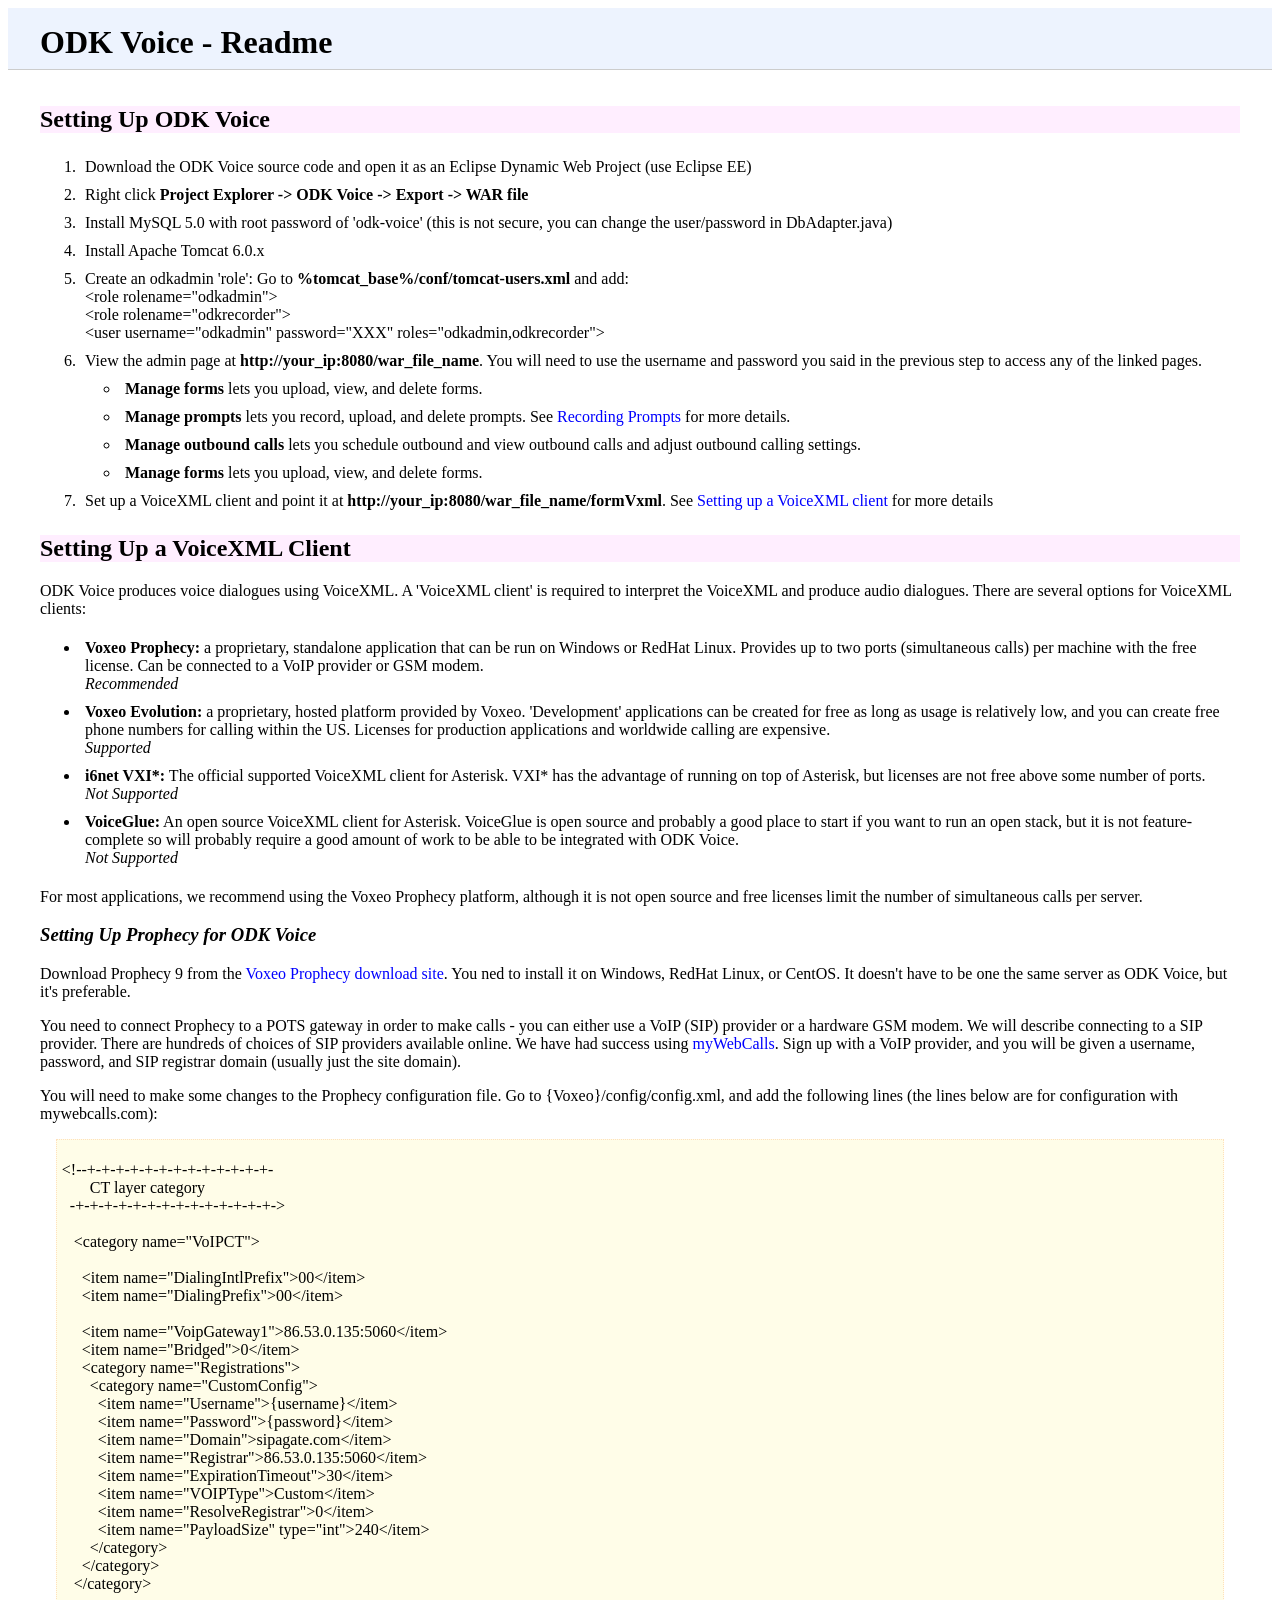
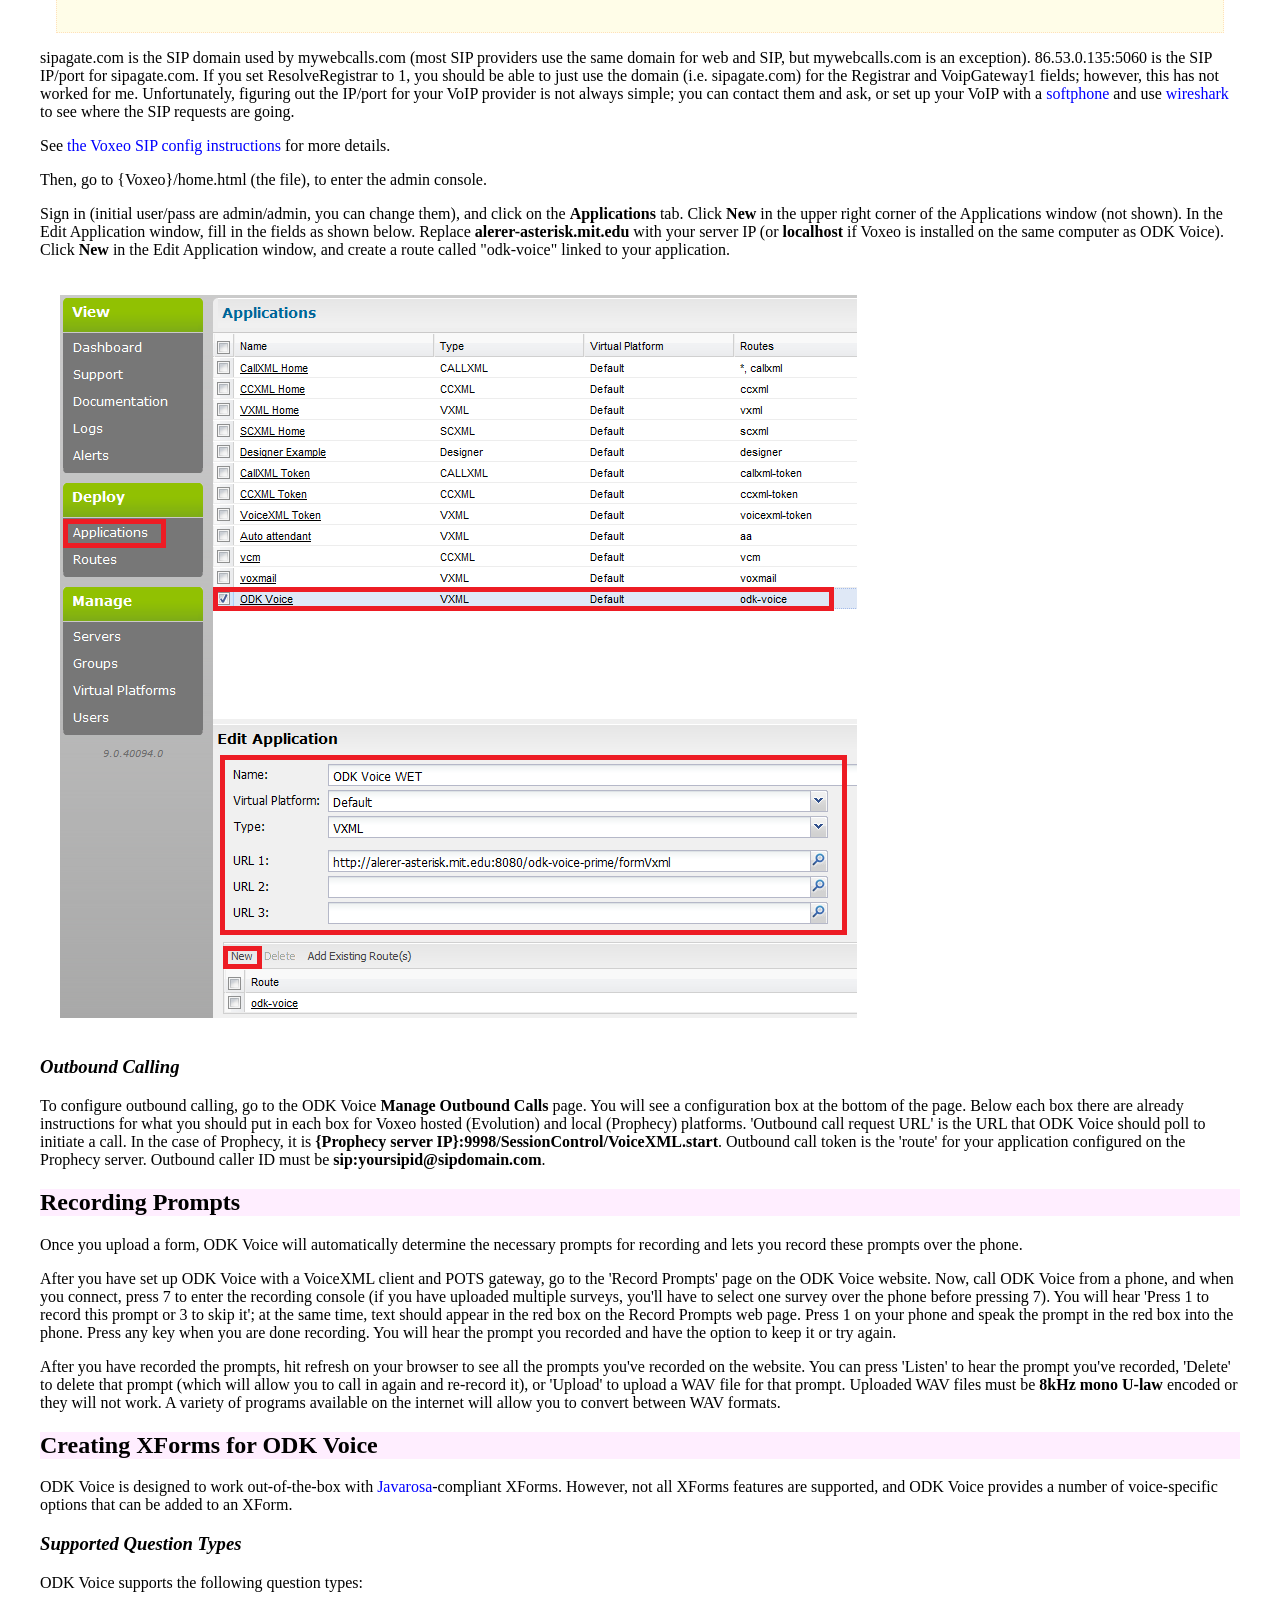
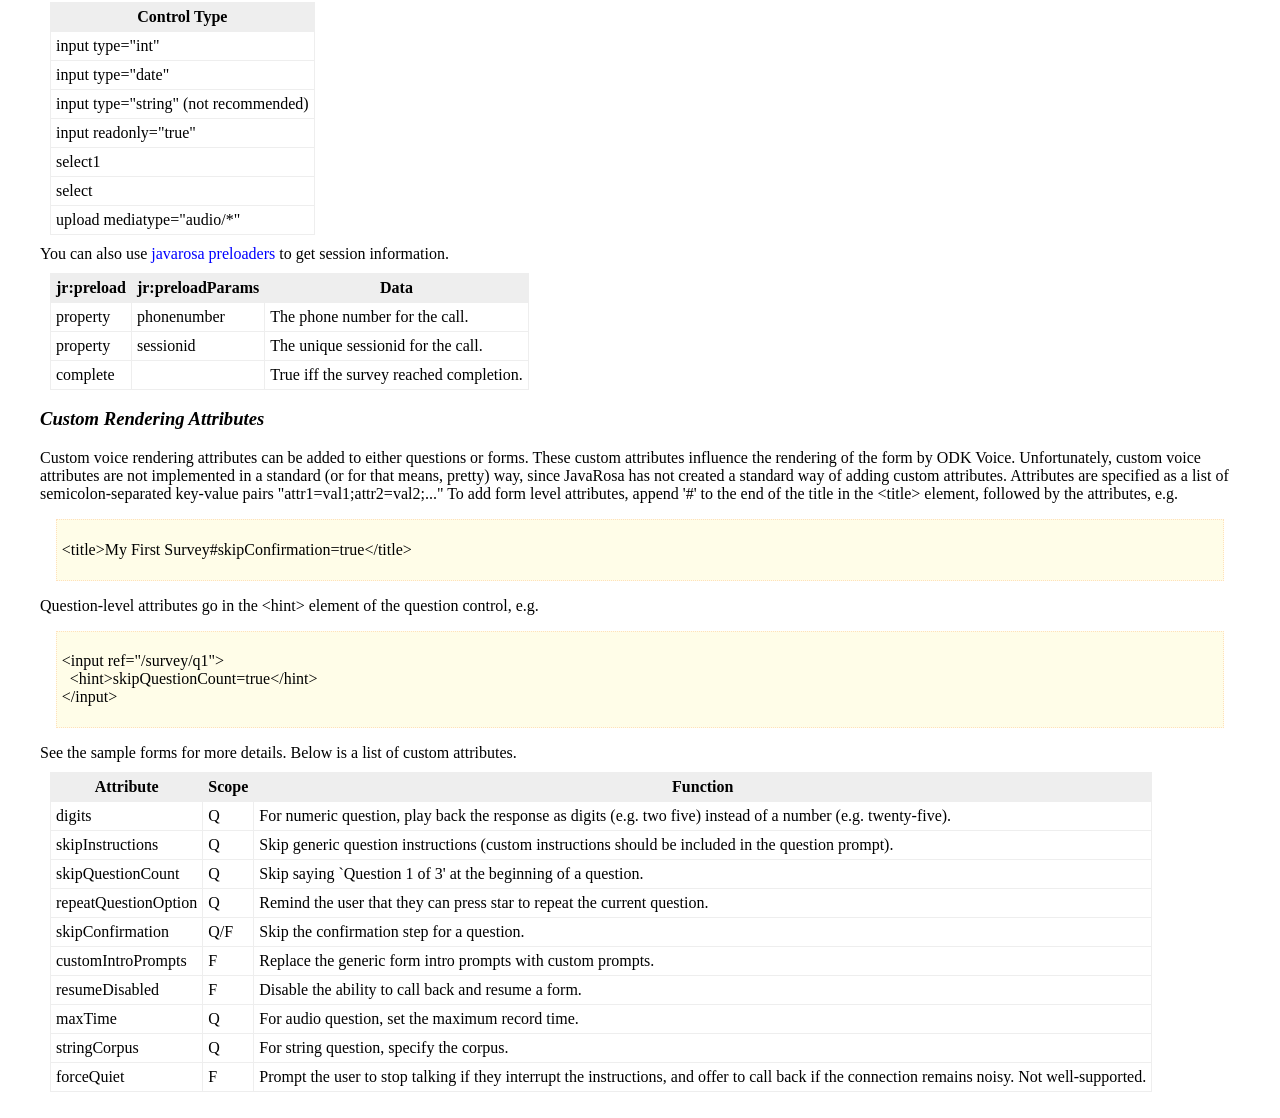
==== war/doc/help.html @ 30b3aaa0 "Added help.html document." ====
<html>
<head>
<title>ODK Voice - Readme</title>
<link rel="stylesheet" href="style.css" type="text/css" media="screen"/>
</head>
<body>

<div class="banner">
  <h1>ODK Voice - Readme</h1>
</div>

<div class="contents">

<h2>Setting Up ODK Voice</h2>
<ol>
<li>Download the ODK Voice source code and open it as an Eclipse Dynamic Web Project (use Eclipse EE)</li>
<li>Right click <b>Project Explorer -> ODK Voice -> Export -> WAR file</b></li>
<li>Install MySQL 5.0 with root password of 'odk-voice' (this is not secure, you can change the user/password in DbAdapter.java)</li>
<li>Install Apache Tomcat 6.0.x</li>
<li>Create an odkadmin 'role': Go to <b>%tomcat_base%/conf/tomcat-users.xml</b> and add: <br/>
&lt;role rolename="odkadmin"&gt; <br/>
&lt;role rolename="odkrecorder"&gt; <br/>
&lt;user username="odkadmin" password="XXX" roles="odkadmin,odkrecorder"&gt;
</li>
<li>View the admin page at <b>http://your_ip:8080/war_file_name</b>. You will need to use the username and password you said in the previous step to access any of the linked pages.</li>
<ul>
<li><b>Manage forms</b> lets you upload, view, and delete forms.</li>
<li><b>Manage prompts</b> lets you record, upload, and delete prompts. See <a href="#record">Recording Prompts</a> for more details.</li>
<li><b>Manage outbound calls</b> lets you schedule outbound and view outbound calls and adjust outbound calling settings.</li>
<li><b>Manage forms</b> lets you upload, view, and delete forms.</li>
</ul>
<li>Set up a VoiceXML client and point it at <b>http://your_ip:8080/war_file_name/formVxml</b>. 
See <a href="#vxmlclient">Setting up a VoiceXML client</a> for more details</li>
</ol>

<h2>Setting Up a VoiceXML Client</h2>
<a name="vxmlclient"></a>

ODK Voice produces voice dialogues using VoiceXML. A 'VoiceXML client' is required to interpret the 
VoiceXML and produce audio dialogues. There are several options for VoiceXML clients:

<ul>
<li><b>Voxeo Prophecy:</b> a proprietary, standalone application that can be run on 
Windows or RedHat Linux. Provides up to two ports (simultaneous calls) per machine with the 
free license. Can be connected to a VoIP provider or GSM modem. <br/><i>Recommended</i></li>
<li><b>Voxeo Evolution:</b> a proprietary, hosted platform provided by Voxeo. 'Development' 
applications can be created for free as long as usage is relatively low, and you can create free 
phone numbers for calling within the US. Licenses for production applications and worldwide calling 
are expensive. <br/><i>Supported</i></li>
<li><b>i6net VXI*:</b> The official supported VoiceXML client for Asterisk. VXI* has the advantage 
of running on top of Asterisk, but licenses are not free above some number of ports.<br/>
<i>Not Supported</i></li>
<li><b>VoiceGlue:</b> An open source VoiceXML client for Asterisk. VoiceGlue is open source and 
probably a good place to start if you want to run an open stack, but it is not feature-complete 
so will probably require a good amount of work to be able to be integrated with ODK Voice.
<br/><i>Not Supported</i></li>
</ul>

For most applications, we recommend using the Voxeo Prophecy platform, although it is not open 
source and free licenses limit the number of simultaneous calls per server. 

<h3>Setting Up Prophecy for ODK Voice</h3>
<p>Download Prophecy 9 from the <a href="http://www.voxeo.com/prophecy/">Voxeo Prophecy download site</a>.
You ned to install it on Windows, RedHat Linux, or CentOS. It doesn't have to be one the same server 
as ODK Voice, but it's preferable.</p>

<p>You need to connect Prophecy to a POTS gateway in order to make calls - you can either use 
a VoIP (SIP) provider or a hardware GSM modem. We will describe connecting to a SIP provider. 
There are hundreds of choices of SIP providers available online. We have had success using 
<a href="http://www.mywebcalls.com">myWebCalls</a>. Sign up with a VoIP provider, and you will be 
given a username, password, and SIP registrar domain (usually just the site domain).</p>

You will need to make some changes to the Prophecy configuration file. Go to {Voxeo}/config/config.xml, 
and add the following lines (the lines below are for configuration with mywebcalls.com): 

<div class="box">
<pre>
&lt;!--+-+-+-+-+-+-+-+-+-+-+-+-+-
       CT layer category
  -+-+-+-+-+-+-+-+-+-+-+-+-+-+-&gt;

   &lt;category name="VoIPCT"&gt;

     &lt;item name="DialingIntlPrefix"&gt;00&lt;/item&gt;
     &lt;item name="DialingPrefix"&gt;00&lt;/item&gt;

     &lt;item name="VoipGateway1"&gt;86.53.0.135:5060&lt;/item&gt;
     &lt;item name="Bridged"&gt;0&lt;/item&gt;
     &lt;category name="Registrations"&gt;
       &lt;category name="CustomConfig"&gt;
         &lt;item name="Username"&gt;{username}&lt;/item&gt;
         &lt;item name="Password"&gt;{password}&lt;/item&gt;
         &lt;item name="Domain"&gt;sipagate.com&lt;/item&gt;
         &lt;item name="Registrar"&gt;86.53.0.135:5060&lt;/item&gt;
         &lt;item name="ExpirationTimeout"&gt;30&lt;/item&gt;
         &lt;item name="VOIPType"&gt;Custom&lt;/item&gt;
         &lt;item name="ResolveRegistrar"&gt;0&lt;/item&gt;
         &lt;item name="PayloadSize" type="int"&gt;240&lt;/item&gt;
       &lt;/category&gt;
     &lt;/category&gt;
   &lt;/category&gt;
   </pre>
</div>

<p>sipagate.com is the SIP domain used by mywebcalls.com (most SIP providers use the same domain 
for web and SIP, but mywebcalls.com is an exception).
86.53.0.135:5060 is the SIP IP/port for sipagate.com. If you set ResolveRegistrar to 1, you should 
be able to just use the domain (i.e. sipagate.com) for the Registrar and VoipGateway1 fields; 
however, this has not worked for me. Unfortunately, figuring out the IP/port for your VoIP provider is not 
always simple; you can contact them and ask, or set up your VoIP with a <a href="">softphone</a> and 
use <a href="http://docs.voxeo.com/prophecy/9.0/wireshark.htm">wireshark</a> to see where the SIP requests are going.</p>

<p>See <a href="http://docs.voxeo.com/prophecy/9.0/">the Voxeo SIP config instructions</a> for more details.</p>

<p>Then, go to {Voxeo}/home.html (the file), to enter the admin console.</p>

<p>Sign in (initial user/pass are admin/admin, you can change them), and click on the <b>Applications</b> tab.
Click <b>New</b> in the upper right corner of the Applications window (not shown). In the Edit Application 
window, fill in the fields as shown below. Replace <b>alerer-asterisk.mit.edu</b> with your server IP 
(or <b>localhost</b> if Voxeo is installed on the same computer as ODK Voice).
Click <b>New</b> in the Edit Application window, and create a 
route called "odk-voice" linked to your application.</p>

<img style="margin:20px" src="voxeo-app.png"/>

<h3>Outbound Calling</h3>

To configure outbound calling, go to the ODK Voice <b>Manage Outbound Calls</b> page. You will 
see a configuration box at the bottom of the page. Below each box there are already instructions 
for what you should put in each box for Voxeo hosted (Evolution) and local (Prophecy) platforms. 
'Outbound call request URL' is the URL that ODK Voice should poll to initiate a call. In the case of 
Prophecy, it is <b>{Prophecy server IP}:9998/SessionControl/VoiceXML.start</b>. Outbound call token is the 
'route' for your application configured on the Prophecy server. Outbound caller ID must be
<b>sip:yoursipid@sipdomain.com</b>.

<h2>Recording Prompts</h2>
<a name="record"></a>
<p>Once you upload a form, ODK Voice will automatically determine the necessary prompts for recording 
and lets you record these prompts over the phone.</p>

<p>After you have set up ODK Voice with a VoiceXML client and POTS gateway, go to the 'Record Prompts' 
page on the ODK Voice website. Now, call ODK Voice from a phone, and when you connect, press 7 to enter 
the recording console (if you have uploaded multiple surveys, you'll have to select one survey over the phone 
before pressing 7). You will hear 'Press 1 to record this prompt or 3 to skip it'; at the same time, text should 
appear in the red box on the Record Prompts web page. Press 1 on your phone and speak the prompt in the red box into the 
phone. Press any key when you are done recording. You will hear the prompt you recorded and have the option to keep it 
or try again.</p>

<p>After you have recorded the prompts, hit refresh on your browser to see all the prompts you've recorded on the 
website. You can press 'Listen' to hear the prompt you've recorded, 'Delete' to delete that prompt (which will allow 
you to call in again and re-record it), or 'Upload' to upload a WAV file for that prompt. Uploaded WAV files 
must be <b>8kHz mono U-law</b> encoded or they will not work. A variety of programs available on the 
internet will allow you to convert between WAV formats.</p>

<h2>Creating XForms for ODK Voice</h2>

<p>ODK Voice is designed to work out-of-the-box with <a href="http://www.javarosa.org">Javarosa</a>-compliant 
XForms. However, not all XForms features are supported, and ODK Voice provides a number of voice-specific 
options that can be added to an XForm.</p>

<h3>Supported Question Types</h3>

ODK Voice supports the following question types:
<table><tr><th>Control Type</th></tr>
<tr><td>input type="int"</td></tr>
<tr><td>input type="date"</td></tr>
<tr><td>input type="string" (not recommended)</td></tr>
<tr><td>input readonly="true"</td></tr>
<tr><td>select1</td></tr>
<tr><td>select</td></tr>
<tr><td>upload mediatype="audio/*"</td></tr>

</table>

You can also use <a href="http://www.javarosa.org/wiki/xform">javarosa preloaders</a> to get session information.

<table><tr><th>jr:preload</th><th>jr:preloadParams</th><th>Data</th></tr>
<tr><td>property</td><td>phonenumber</td><td>The phone number for the call.</td></tr>
<tr><td>property</td><td>sessionid</td><td>The unique sessionid for the call.</td></tr>
<tr><td>complete</td><td></td><td>True iff the survey reached completion.</td></tr>
</table>

<h3>Custom Rendering Attributes</h3>

Custom voice rendering attributes can be added to either questions or forms. These custom attributes influence 
the rendering of the form by ODK Voice. Unfortunately, custom voice attributes are not implemented 
in a standard (or for that means, pretty) way, since JavaRosa has not created a standard way of 
adding custom attributes. Attributes are specified as a list of semicolon-separated key-value pairs 
"attr1=val1;attr2=val2;..." To add form level attributes, append '#' to the end of the title in the 
&lt;title&gt; element, followed by the attributes, e.g.

<div class="box">
<pre>&lt;title&gt;My First Survey#skipConfirmation=true&lt;/title&gt;</pre>
</div>

Question-level attributes go in the &lt;hint&gt; element of the question control, e.g.

<div class="box"><pre>
&lt;input ref="/survey/q1"&gt;
  &lt;hint&gt;skipQuestionCount=true&lt;/hint&gt;
&lt;/input&gt;
</pre></div>

See the sample forms for more details. 
</pre>

Below is a list of custom attributes.

<table>
<tr><th>Attribute</th><th>Scope</th><th>Function</th>
<tr><td>digits </td><td> Q </td><td> For numeric question, play back the response as digits (e.g. two five) instead of a number (e.g. twenty-five). </tr>
<tr><td>skipInstructions </td><td> Q </td><td> Skip generic question instructions (custom instructions should be included in the question prompt).  </tr>
<tr><td>skipQuestionCount </td><td> Q </td><td> Skip saying `Question 1 of 3' at the beginning of a question. </tr>
<tr><td>repeatQuestionOption </td><td> Q </td><td> Remind the user that they can press star to repeat the current question. </tr>
<tr><td>skipConfirmation </td><td> Q/F </td><td> Skip the confirmation step for a question. </tr>
<tr><td>customIntroPrompts </td><td> F </td><td> Replace the generic form intro prompts with custom prompts. </tr>
<tr><td>resumeDisabled </td><td> F </td><td> Disable the ability to call back and resume a form. </tr>
<tr><td>maxTime </td><td> Q </td><td> For audio question, set the maximum record time. </tr>
<tr><td>stringCorpus </td><td> Q </td><td> For string question, specify the corpus. </tr>
<tr><td>forceQuiet </td><td> F </td><td> Prompt the user to stop talking if they interrupt the instructions, and offer to call back if the connection remains noisy. Not well-supported.</tr>
</table>
 
</div>
</body>
</html>


</body>
</html>
---- war/doc/style.css ----
* {
  font-family:Verdana,Serif;
}
.banner
{
    background: #EDF3FE;
    border-bottom: 1px solid #ccc;
    padding: 1em 2em 0.5em 2em;
}

.banner h1
{
    font-size: 24pt;
    margin: 0;
}


h2
{
    font-size: 18pt;
    background-color: #FFEEFF;  
}

h3
{
    font-size: 14pt;
    font-style: italic;
}

.contents
{
  padding: 1em 2em 0.5em 2em;
}

.box
{
  padding: 0.3em;
  border: #ffe0bb dotted 1px;
  margin: 1em;
  background: #fffde8;
}

a {
  color: #00F;
  text-decoration: none;
}

a:hover {
  color: #333;
  background: #FE8;
}

li {
  padding: 5px;
}

table {
  border-width: 1px;
  border-spacing: 2px;
  border-style: outset;
  border-collapse: collapse;
  margin: 10px;
}
table th {
  border-width: 1px;
  padding: 5px;
  border-style: inset;
  background-color: #EEEEEE;
}
table td {
  border-width: 1px;
  padding: 5px;
  border-style: inset;
}
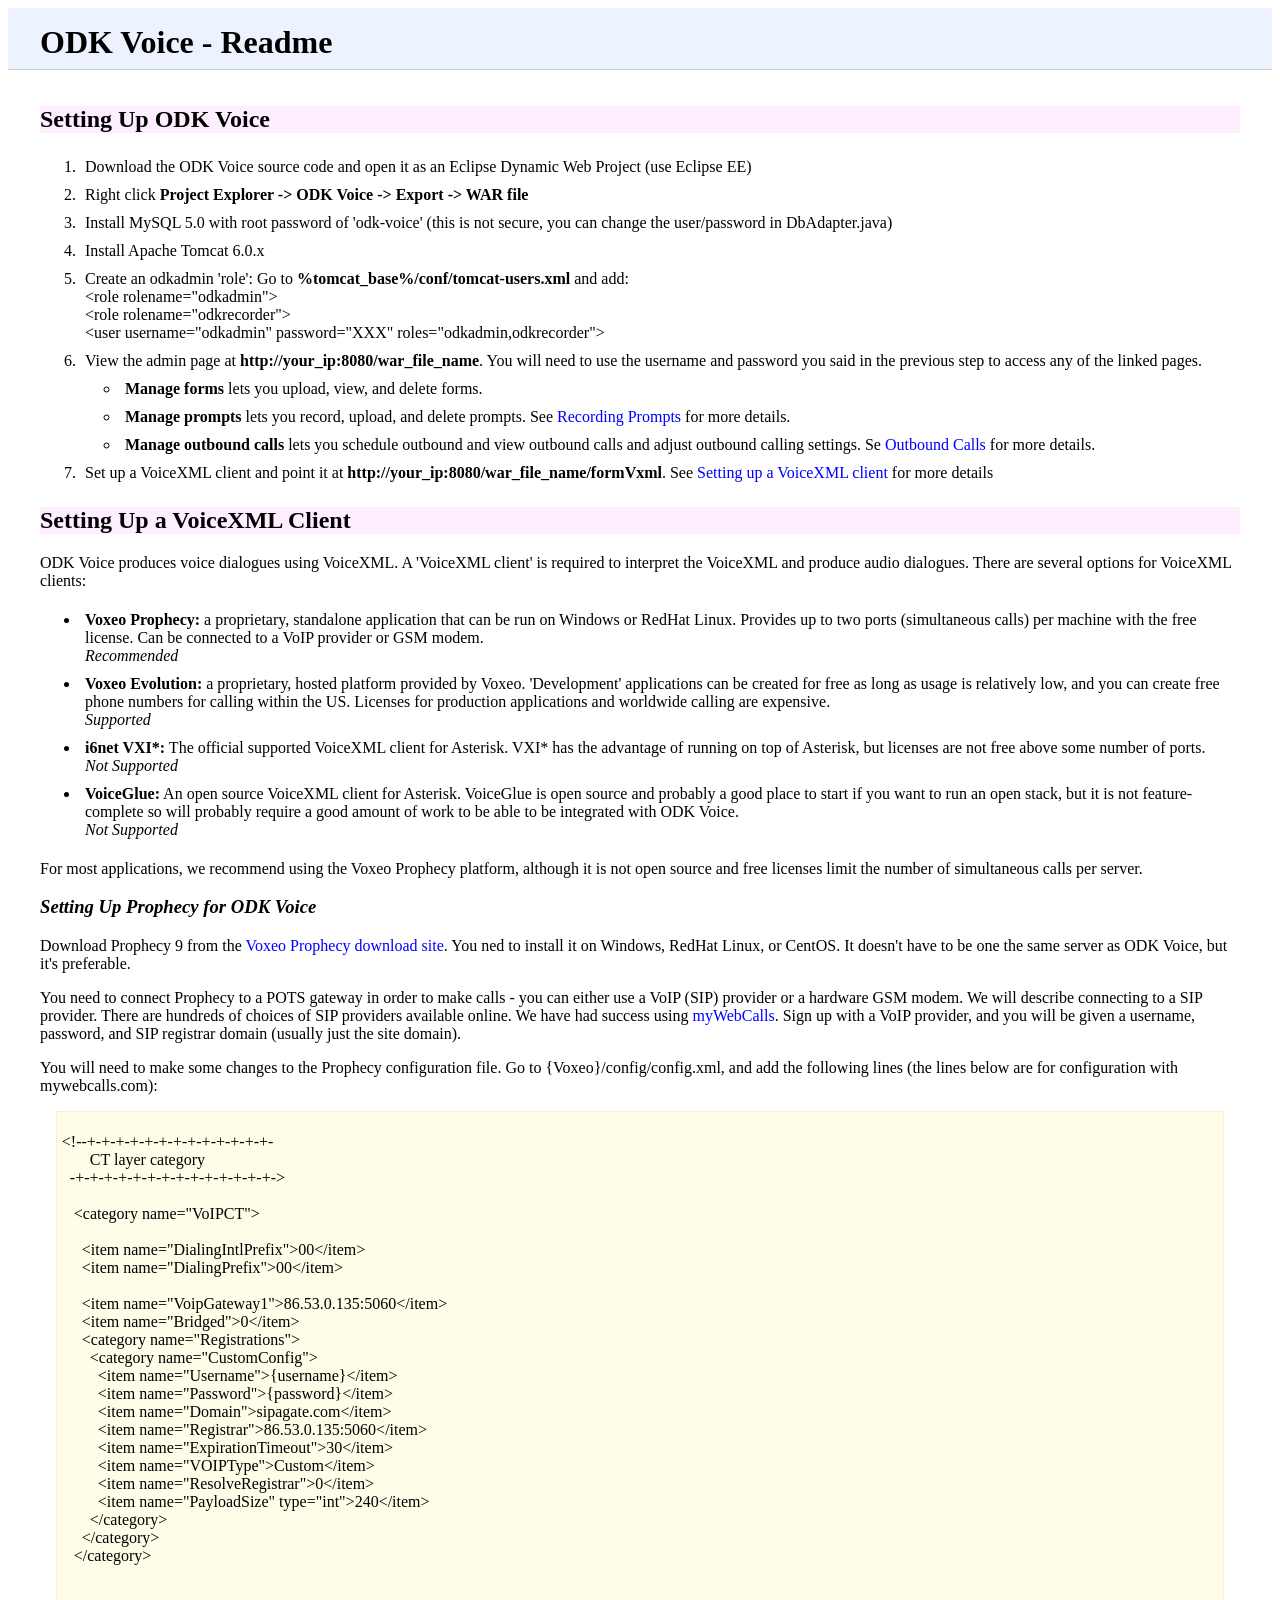
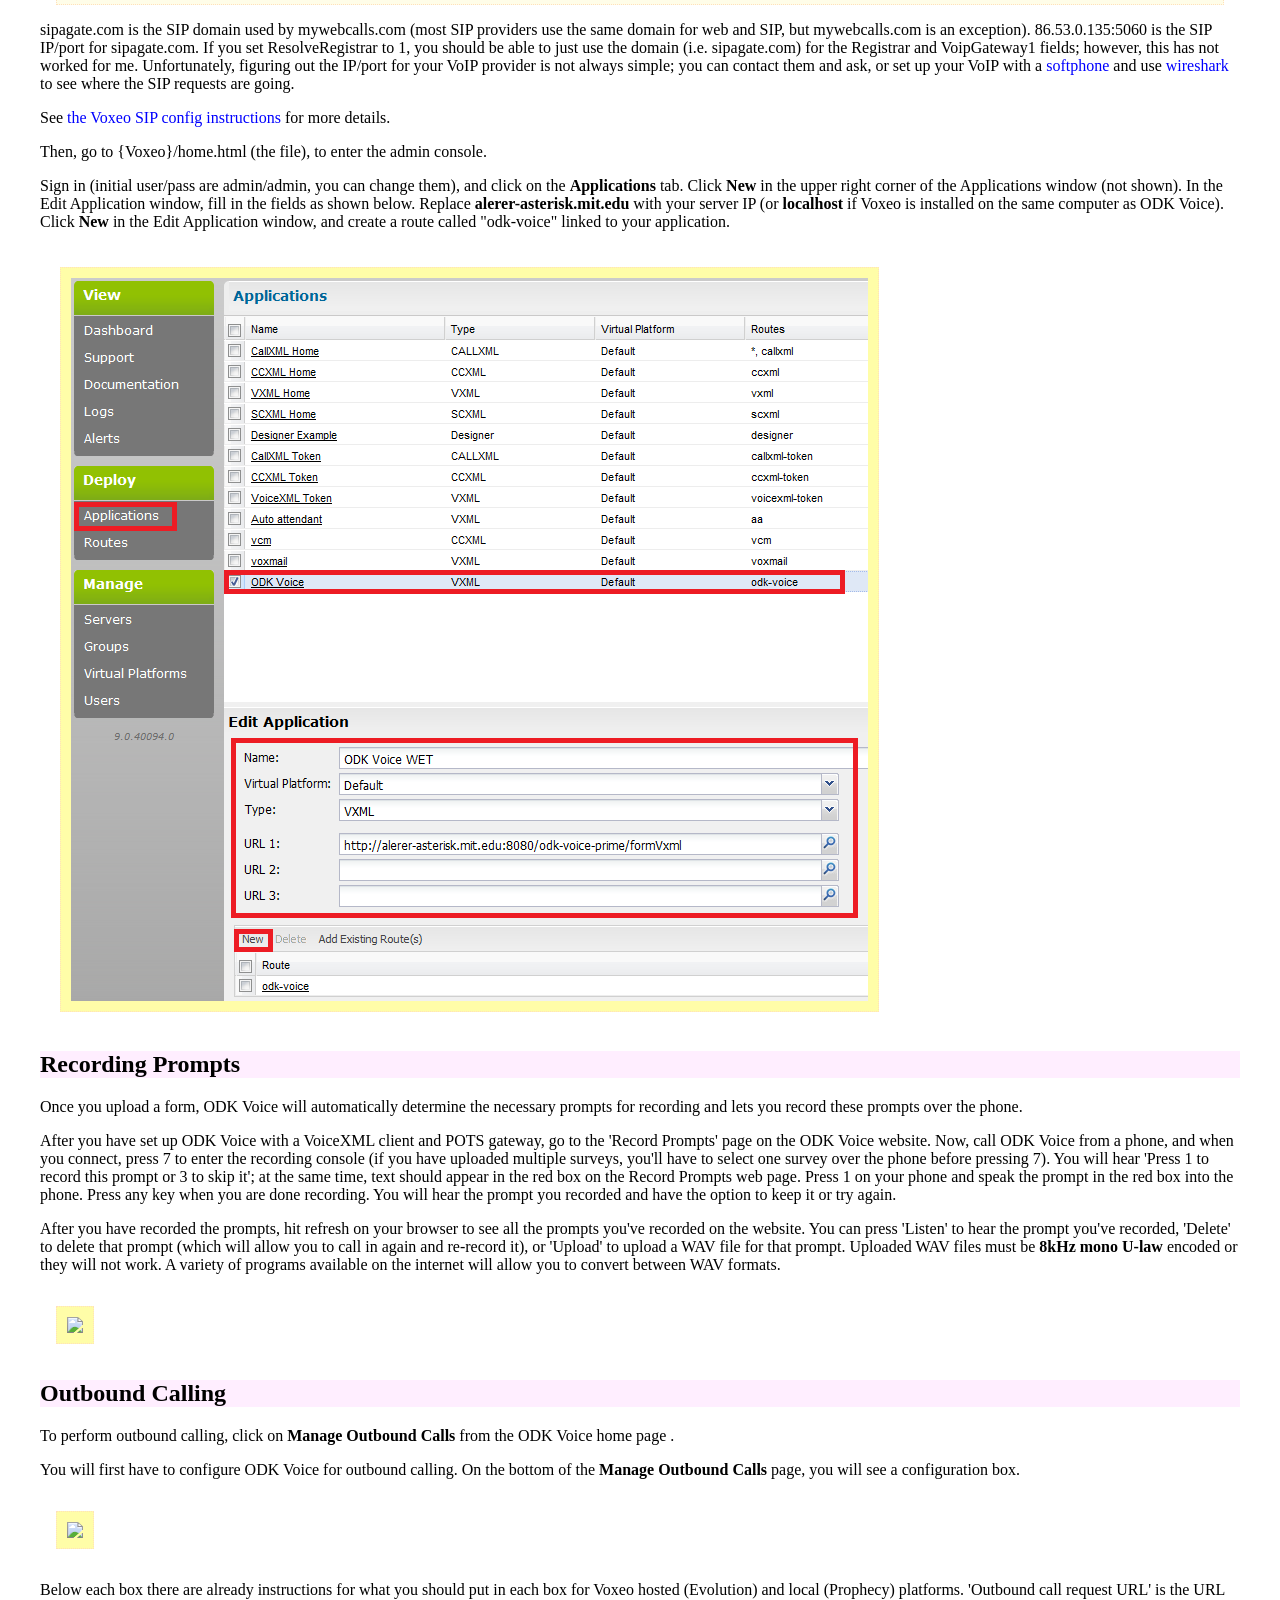
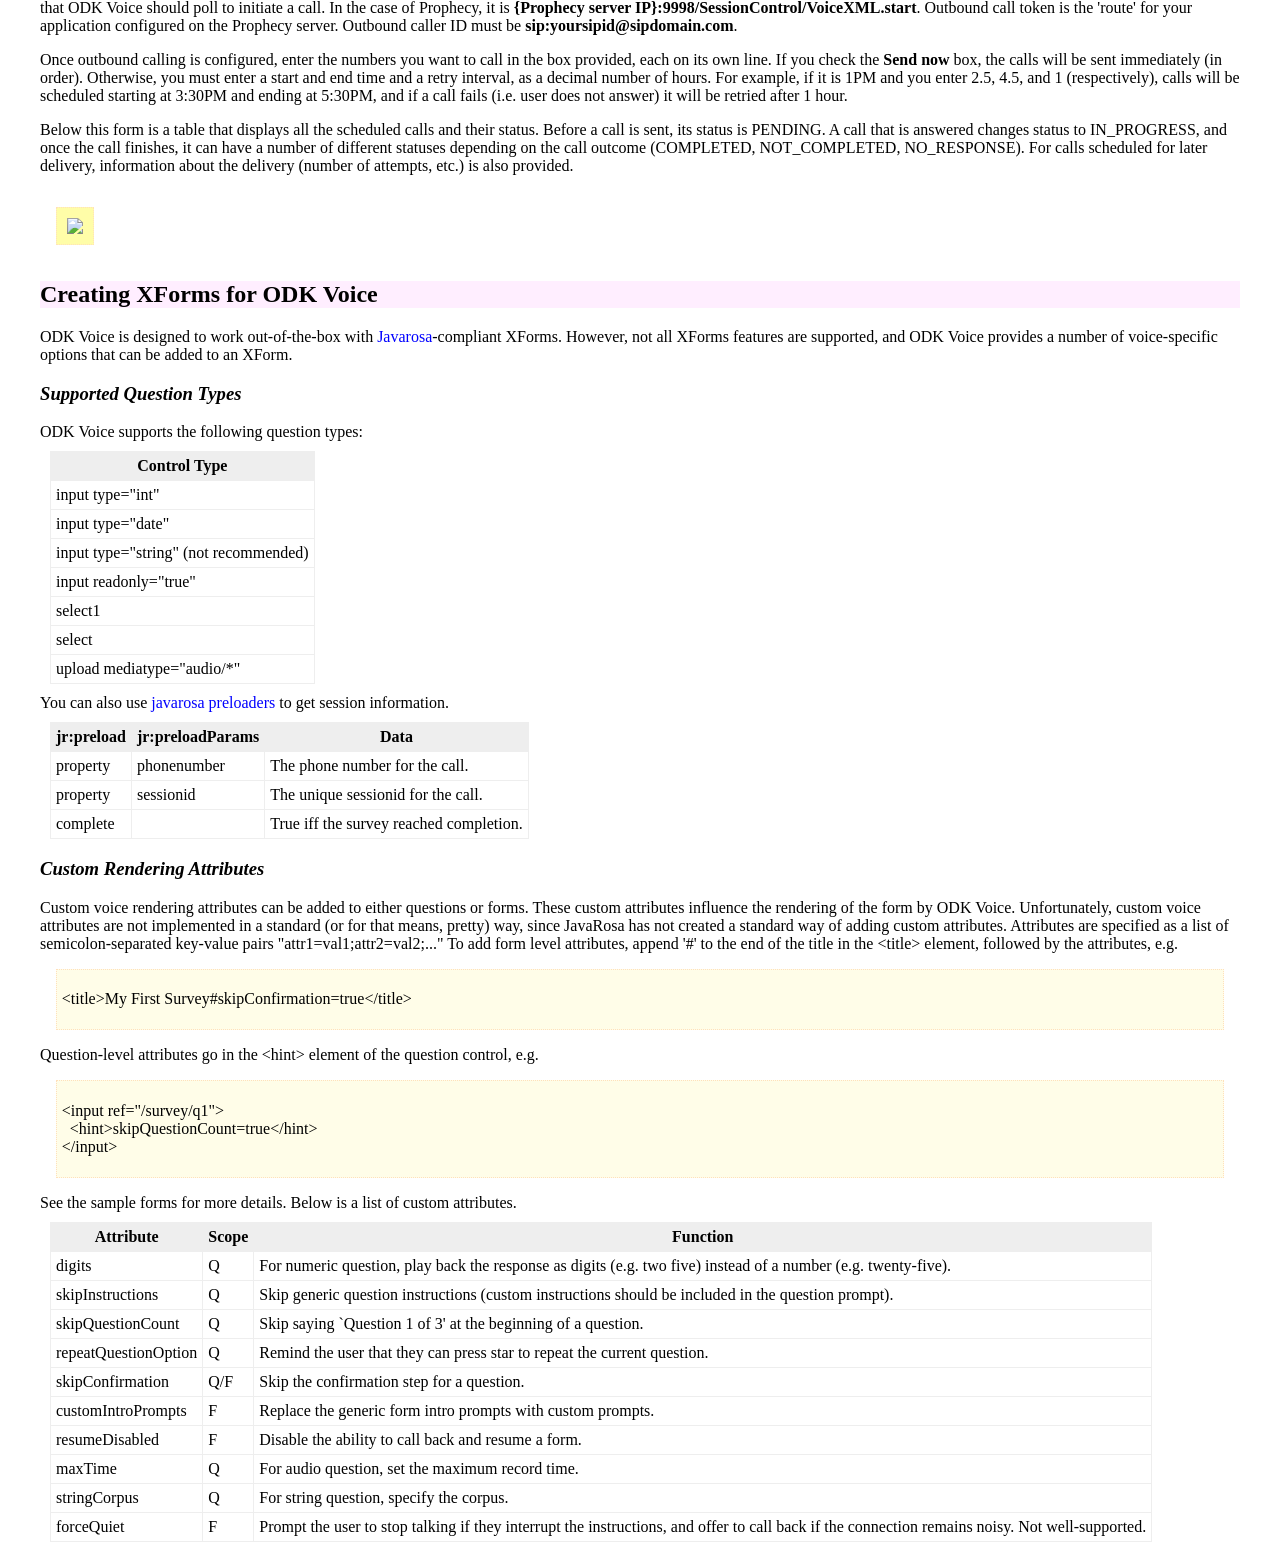
==== commit 2c9ced45: "Updated docs." ====
--- a/war/doc/help.html
+++ b/war/doc/help.html
@@ -26,15 +26,14 @@
 <ul>
 <li><b>Manage forms</b> lets you upload, view, and delete forms.</li>
 <li><b>Manage prompts</b> lets you record, upload, and delete prompts. See <a href="#record">Recording Prompts</a> for more details.</li>
-<li><b>Manage outbound calls</b> lets you schedule outbound and view outbound calls and adjust outbound calling settings.</li>
-<li><b>Manage forms</b> lets you upload, view, and delete forms.</li>
+<li><b>Manage outbound calls</b> lets you schedule outbound and view outbound calls and adjust outbound calling settings. Se <a href="#outbound">Outbound Calls</a> for more details.</li>
 </ul>
 <li>Set up a VoiceXML client and point it at <b>http://your_ip:8080/war_file_name/formVxml</b>. 
 See <a href="#vxmlclient">Setting up a VoiceXML client</a> for more details</li>
 </ol>
 
+<a name="vxmlclient"></a>
 <h2>Setting Up a VoiceXML Client</h2>
-<a name="vxmlclient"></a>
 
 ODK Voice produces voice dialogues using VoiceXML. A 'VoiceXML client' is required to interpret the 
 VoiceXML and produce audio dialogues. There are several options for VoiceXML clients:
@@ -123,18 +122,9 @@
 
 <img style="margin:20px" src="voxeo-app.png"/>
 
-<h3>Outbound Calling</h3>
-
-To configure outbound calling, go to the ODK Voice <b>Manage Outbound Calls</b> page. You will 
-see a configuration box at the bottom of the page. Below each box there are already instructions 
-for what you should put in each box for Voxeo hosted (Evolution) and local (Prophecy) platforms. 
-'Outbound call request URL' is the URL that ODK Voice should poll to initiate a call. In the case of 
-Prophecy, it is <b>{Prophecy server IP}:9998/SessionControl/VoiceXML.start</b>. Outbound call token is the 
-'route' for your application configured on the Prophecy server. Outbound caller ID must be
-<b>sip:yoursipid@sipdomain.com</b>.
-
+<a name="record"></a>
 <h2>Recording Prompts</h2>
-<a name="record"></a>
+
 <p>Once you upload a form, ODK Voice will automatically determine the necessary prompts for recording 
 and lets you record these prompts over the phone.</p>
 
@@ -151,6 +141,41 @@
 you to call in again and re-record it), or 'Upload' to upload a WAV file for that prompt. Uploaded WAV files 
 must be <b>8kHz mono U-law</b> encoded or they will not work. A variety of programs available on the 
 internet will allow you to convert between WAV formats.</p>
+
+<img src="record-screenshot.png"/>
+
+<a name="outbound"></a>
+<h2>Outbound Calling</h2>
+
+<p>To perform outbound calling, click on <b>Manage Outbound Calls</b> from the ODK Voice home page .</p> 
+
+<p>You will first have to configure ODK Voice for outbound calling. On the bottom of the 
+<b>Manage Outbound Calls</b> page, you will see a configuration box. </p>
+
+<img src="outbound-config.png"/>
+
+<p>Below each box there are already instructions 
+for what you should put in each box for Voxeo hosted (Evolution) and local (Prophecy) platforms. 
+'Outbound call request URL' is the URL that ODK Voice should poll to initiate a call. In the case of 
+Prophecy, it is <b>{Prophecy server IP}:9998/SessionControl/VoiceXML.start</b>. Outbound call token is the 
+'route' for your application configured on the Prophecy server. Outbound caller ID must be
+<b>sip:yoursipid@sipdomain.com</b>.</p>
+
+<p>Once outbound calling is configured, enter the numbers you want to call in the box provided, 
+each on its own line. If you check the <b>Send now</b> box, the calls will be sent immediately 
+(in order). Otherwise, you must enter a start and end time and a retry interval, as a decimal 
+number of hours. For example, if it is 1PM and you enter 2.5, 4.5, and 1 (respectively), calls 
+will be scheduled starting at 3:30PM and ending at 5:30PM, and if a call fails (i.e. user does 
+not answer) it will be retried after 1 hour.</p>
+
+<p>Below this form is a table that displays all the scheduled calls and their status. Before a 
+call is sent, its status is PENDING. A call that is answered changes status to 
+IN_PROGRESS, and once the call finishes, it can have a number of different statuses depending 
+on the call outcome (COMPLETED, NOT_COMPLETED, NO_RESPONSE). For calls 
+scheduled for later delivery, information about the delivery (number of attempts, etc.) is also 
+provided.</p>
+
+<img src="outbound-screenshot.png"/>
 
 <h2>Creating XForms for ODK Voice</h2>
 
--- a/war/doc/style.css
+++ b/war/doc/style.css
@@ -40,6 +40,14 @@
   background: #fffde8;
 }
 
+img
+{
+  padding: 10px;
+  border: #ffe0bb dotted 1px;
+  margin: 1em;
+  background: #fffda8;
+}
+
 a {
   color: #00F;
   text-decoration: none;
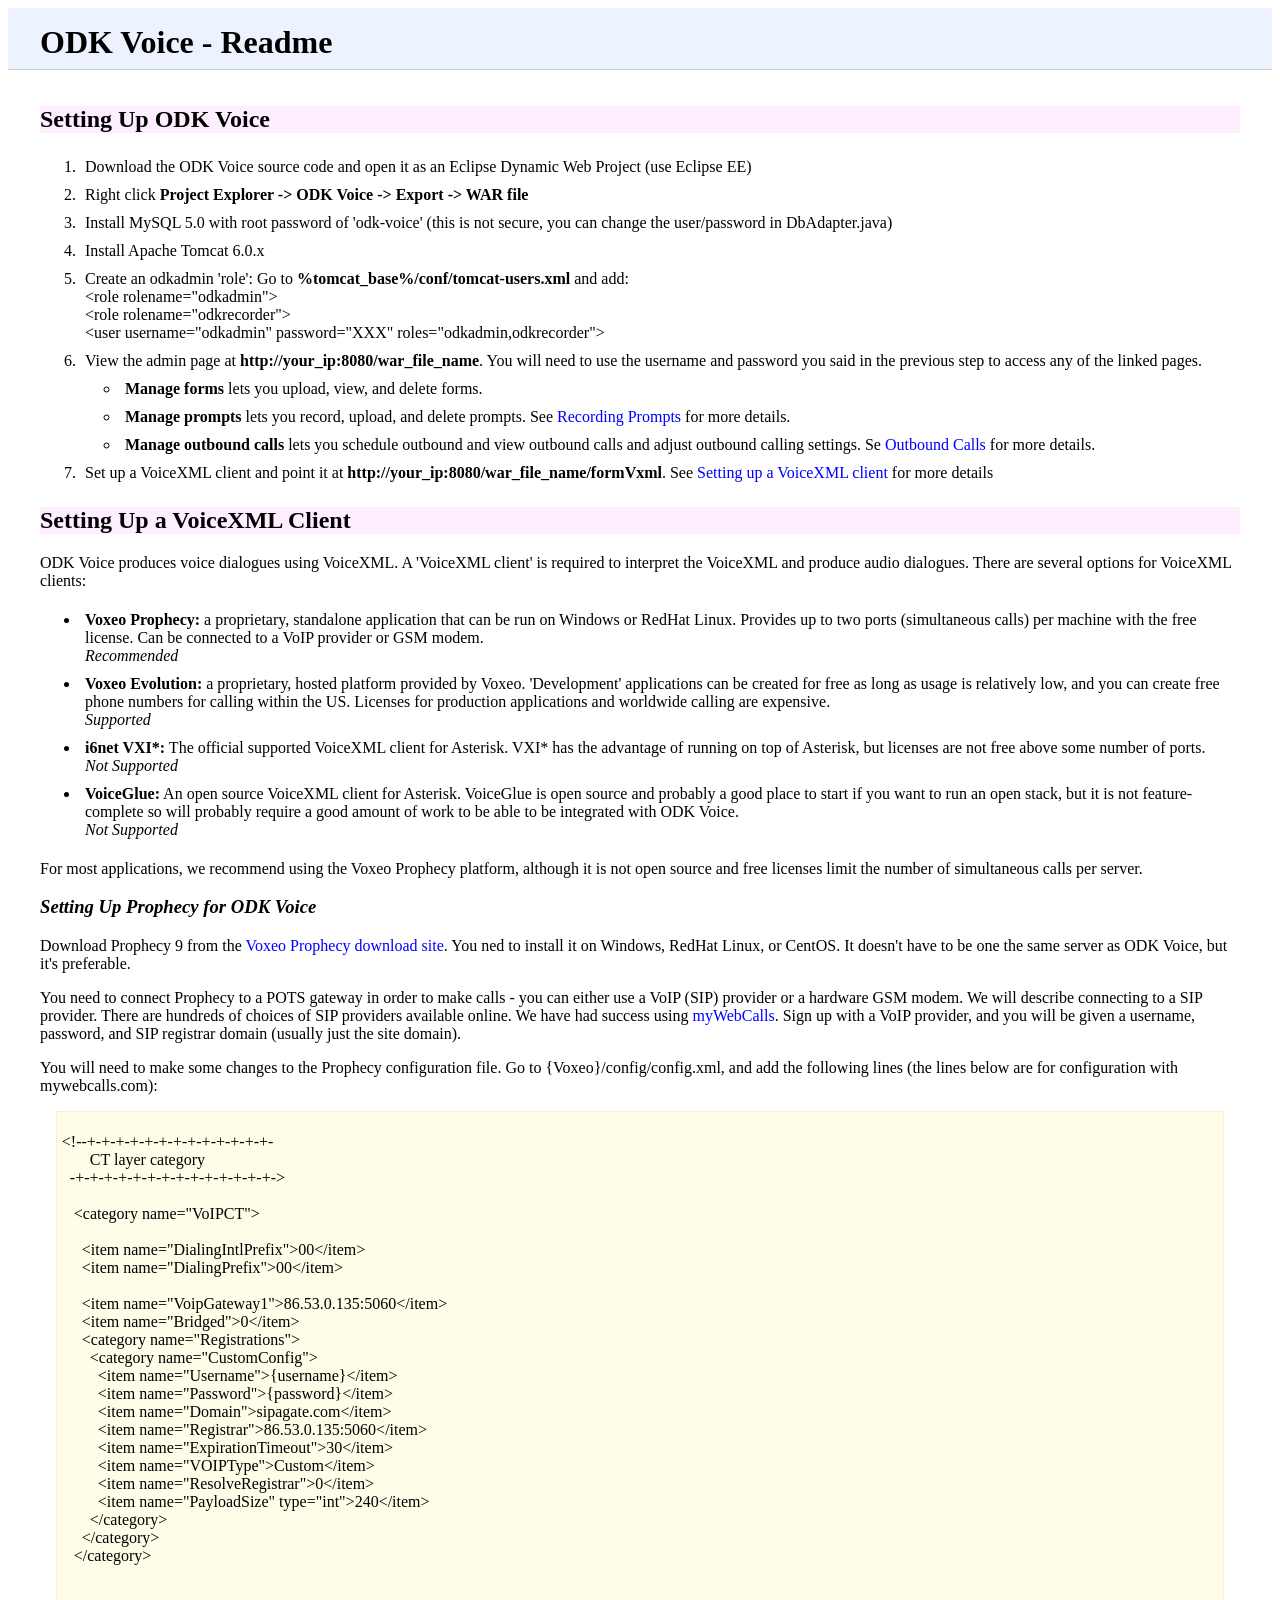
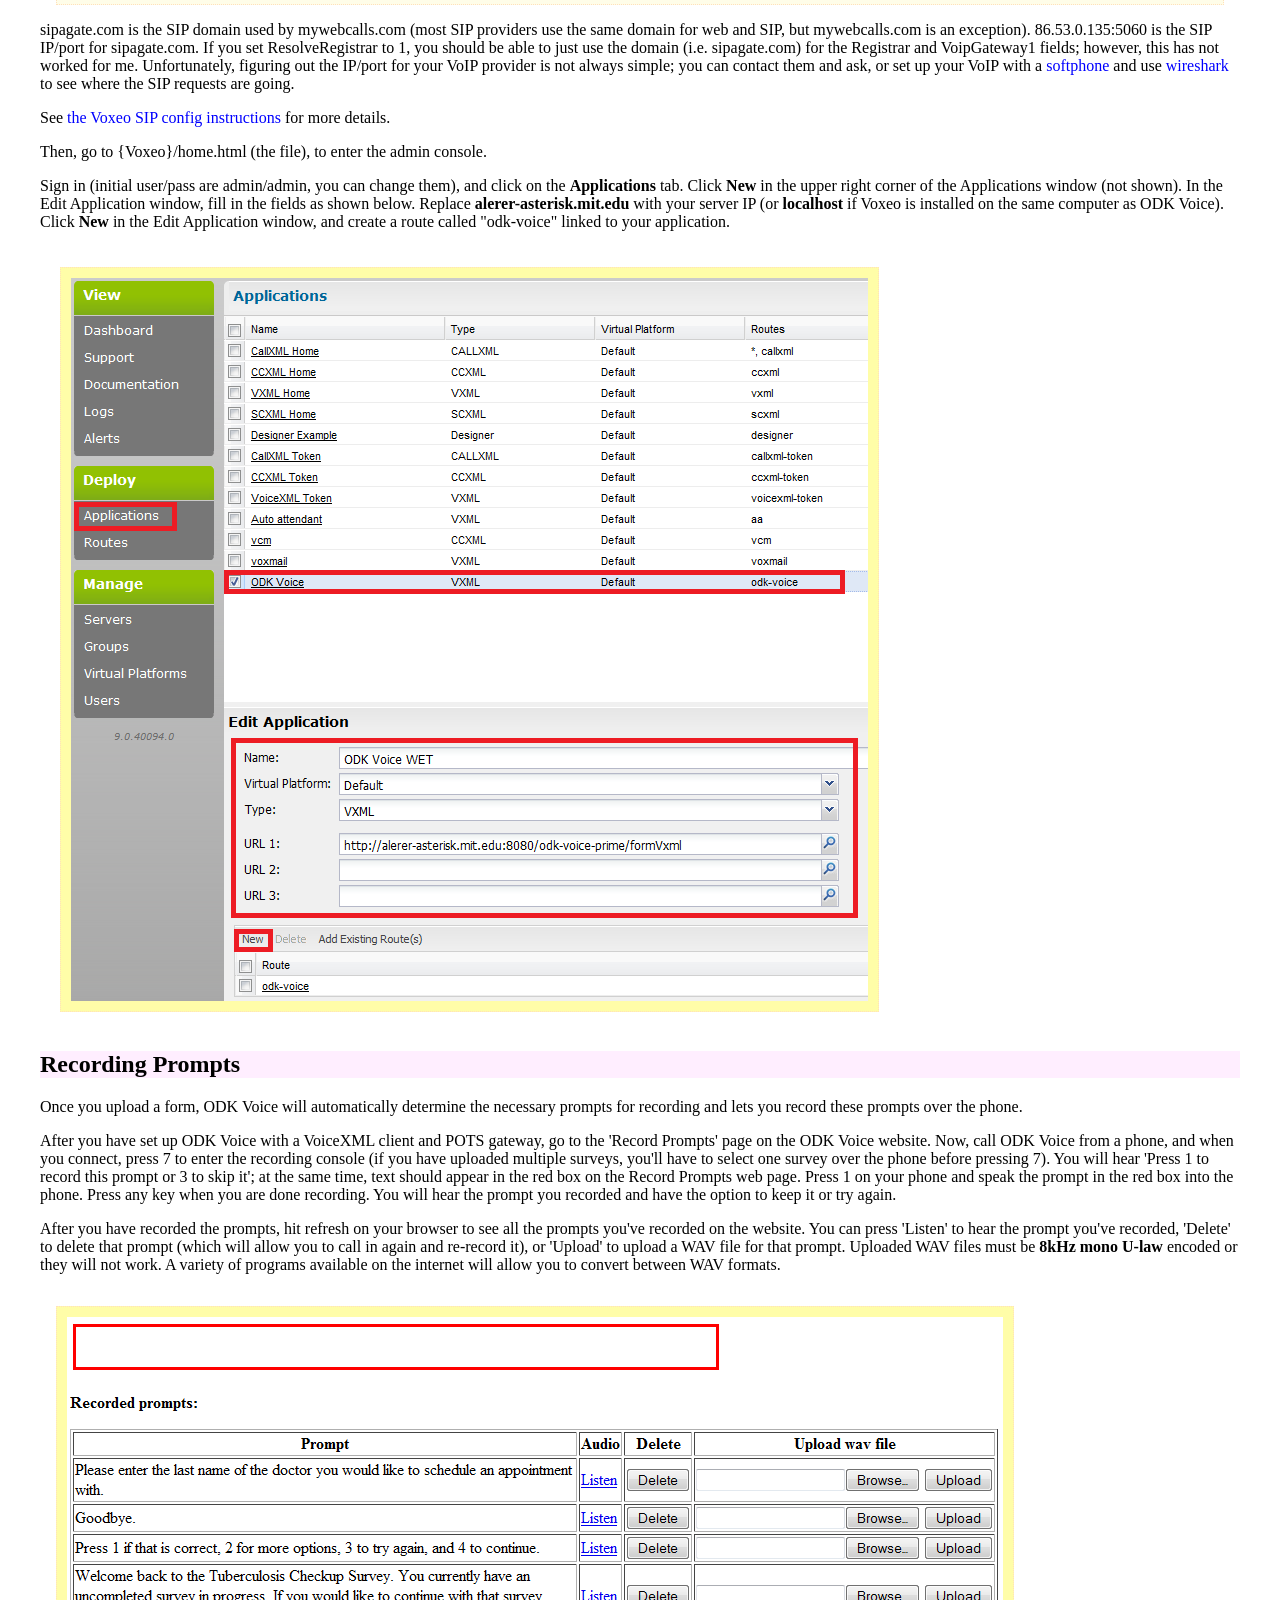
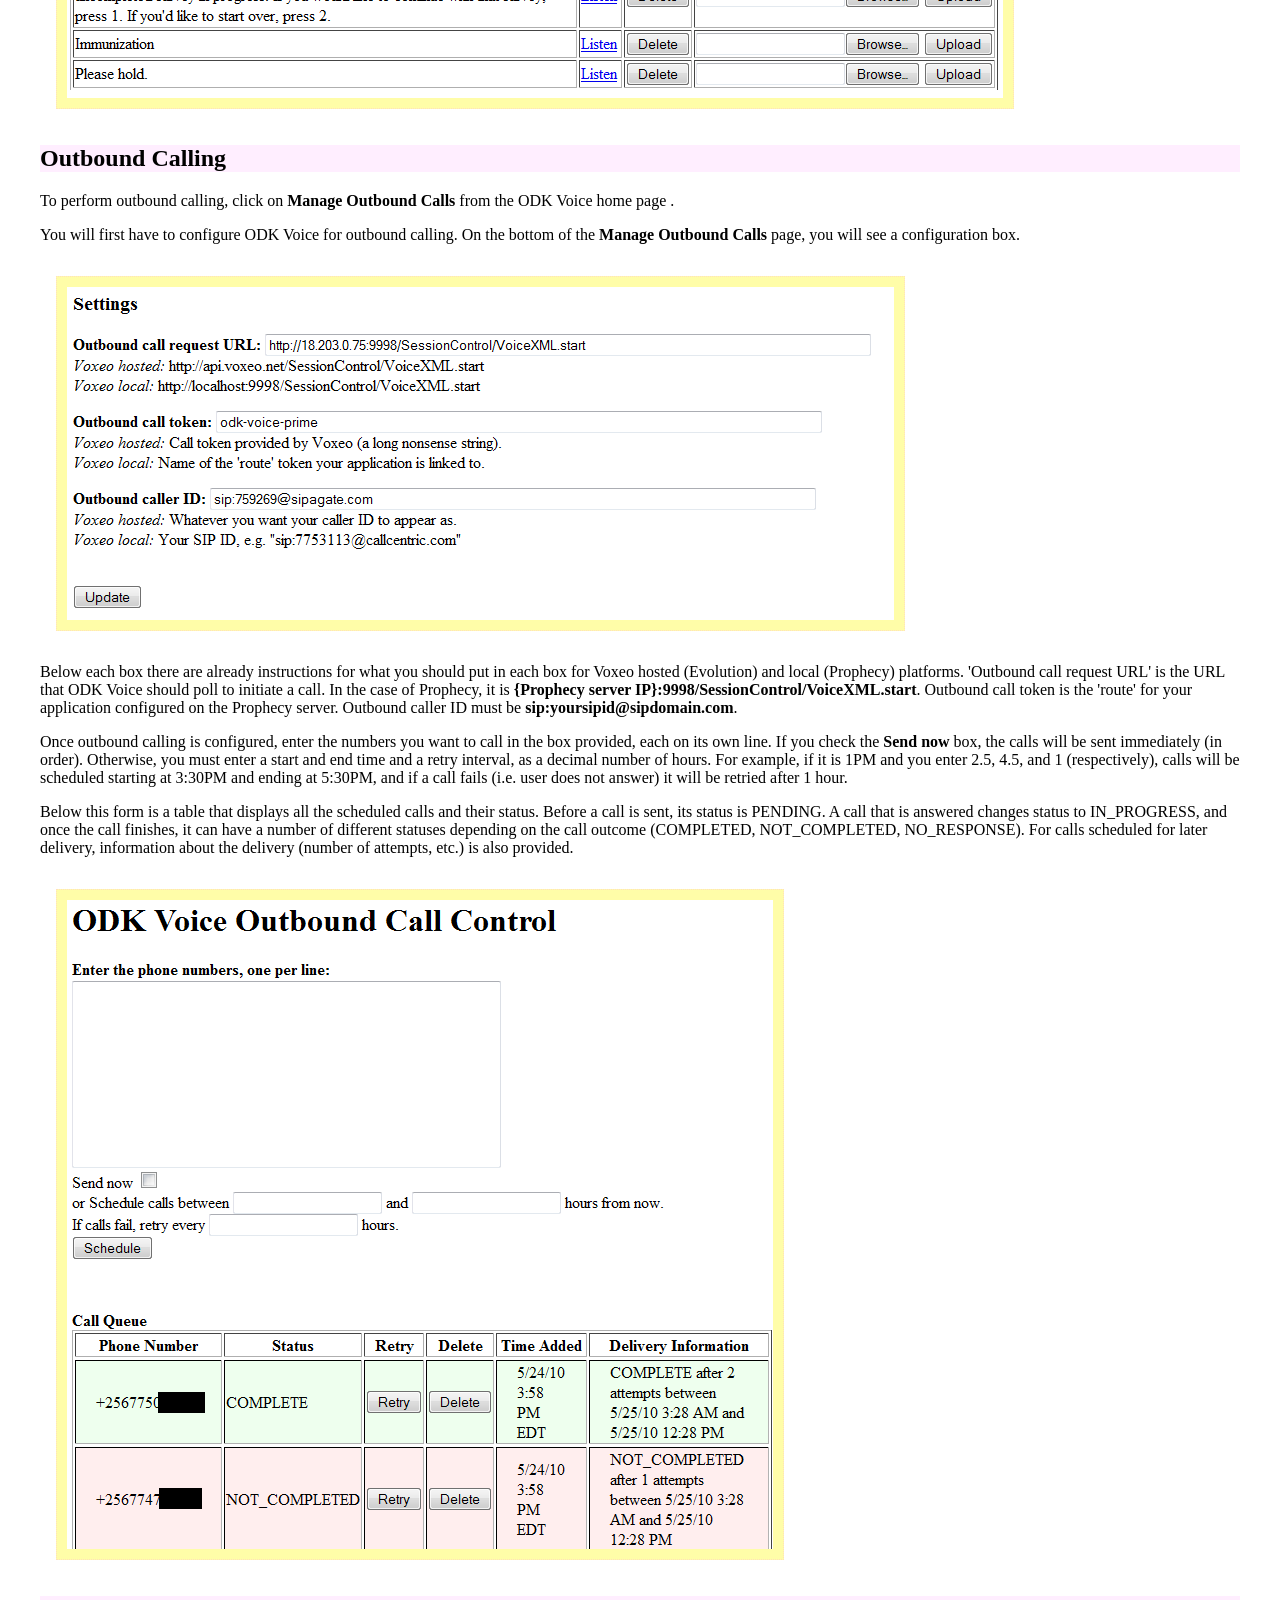
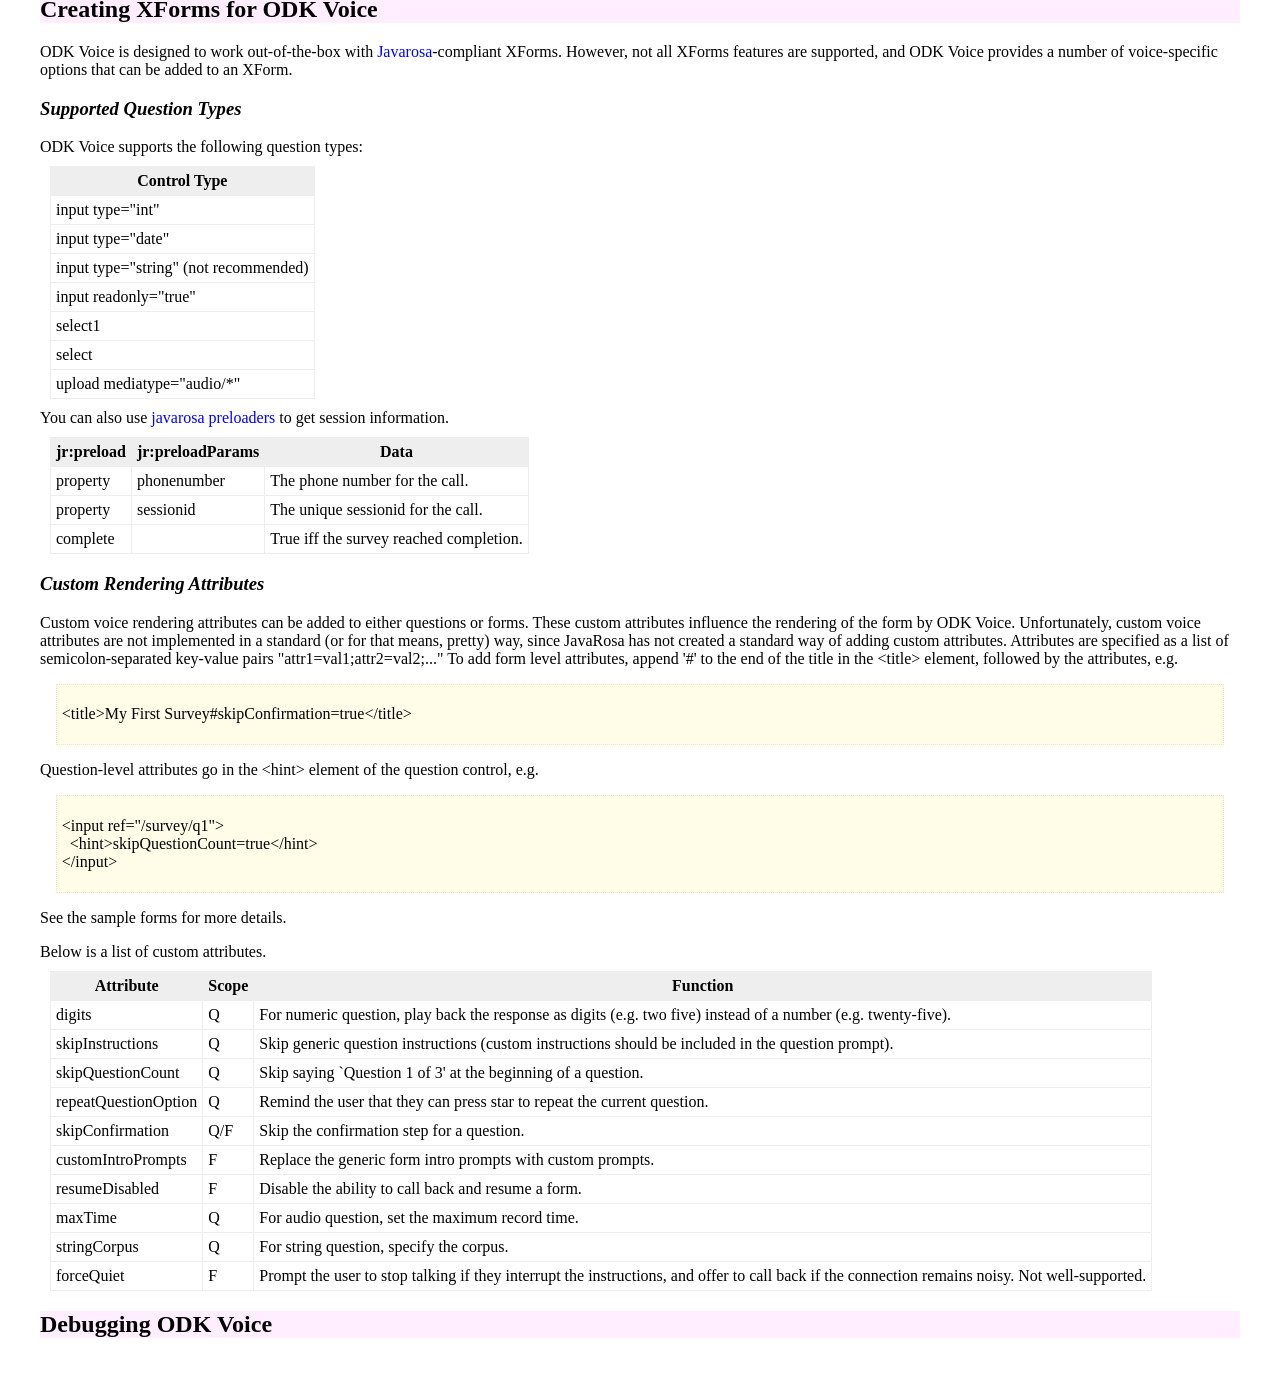
==== commit 7b0e49d8: "(no commit message)" ====
--- a/war/doc/help.html
+++ b/war/doc/help.html
@@ -226,8 +226,7 @@
 &lt;/input&gt;
 </pre></div>
 
-See the sample forms for more details. 
-</pre>
+<p>See the sample forms for more details. </p>
 
 Below is a list of custom attributes.
 
@@ -244,7 +243,11 @@
 <tr><td>stringCorpus </td><td> Q </td><td> For string question, specify the corpus. </tr>
 <tr><td>forceQuiet </td><td> F </td><td> Prompt the user to stop talking if they interrupt the instructions, and offer to call back if the connection remains noisy. Not well-supported.</tr>
 </table>
- 
+
+<h2>Debugging ODK Voice</h2>
+
+
+
 </div>
 </body>
 </html>
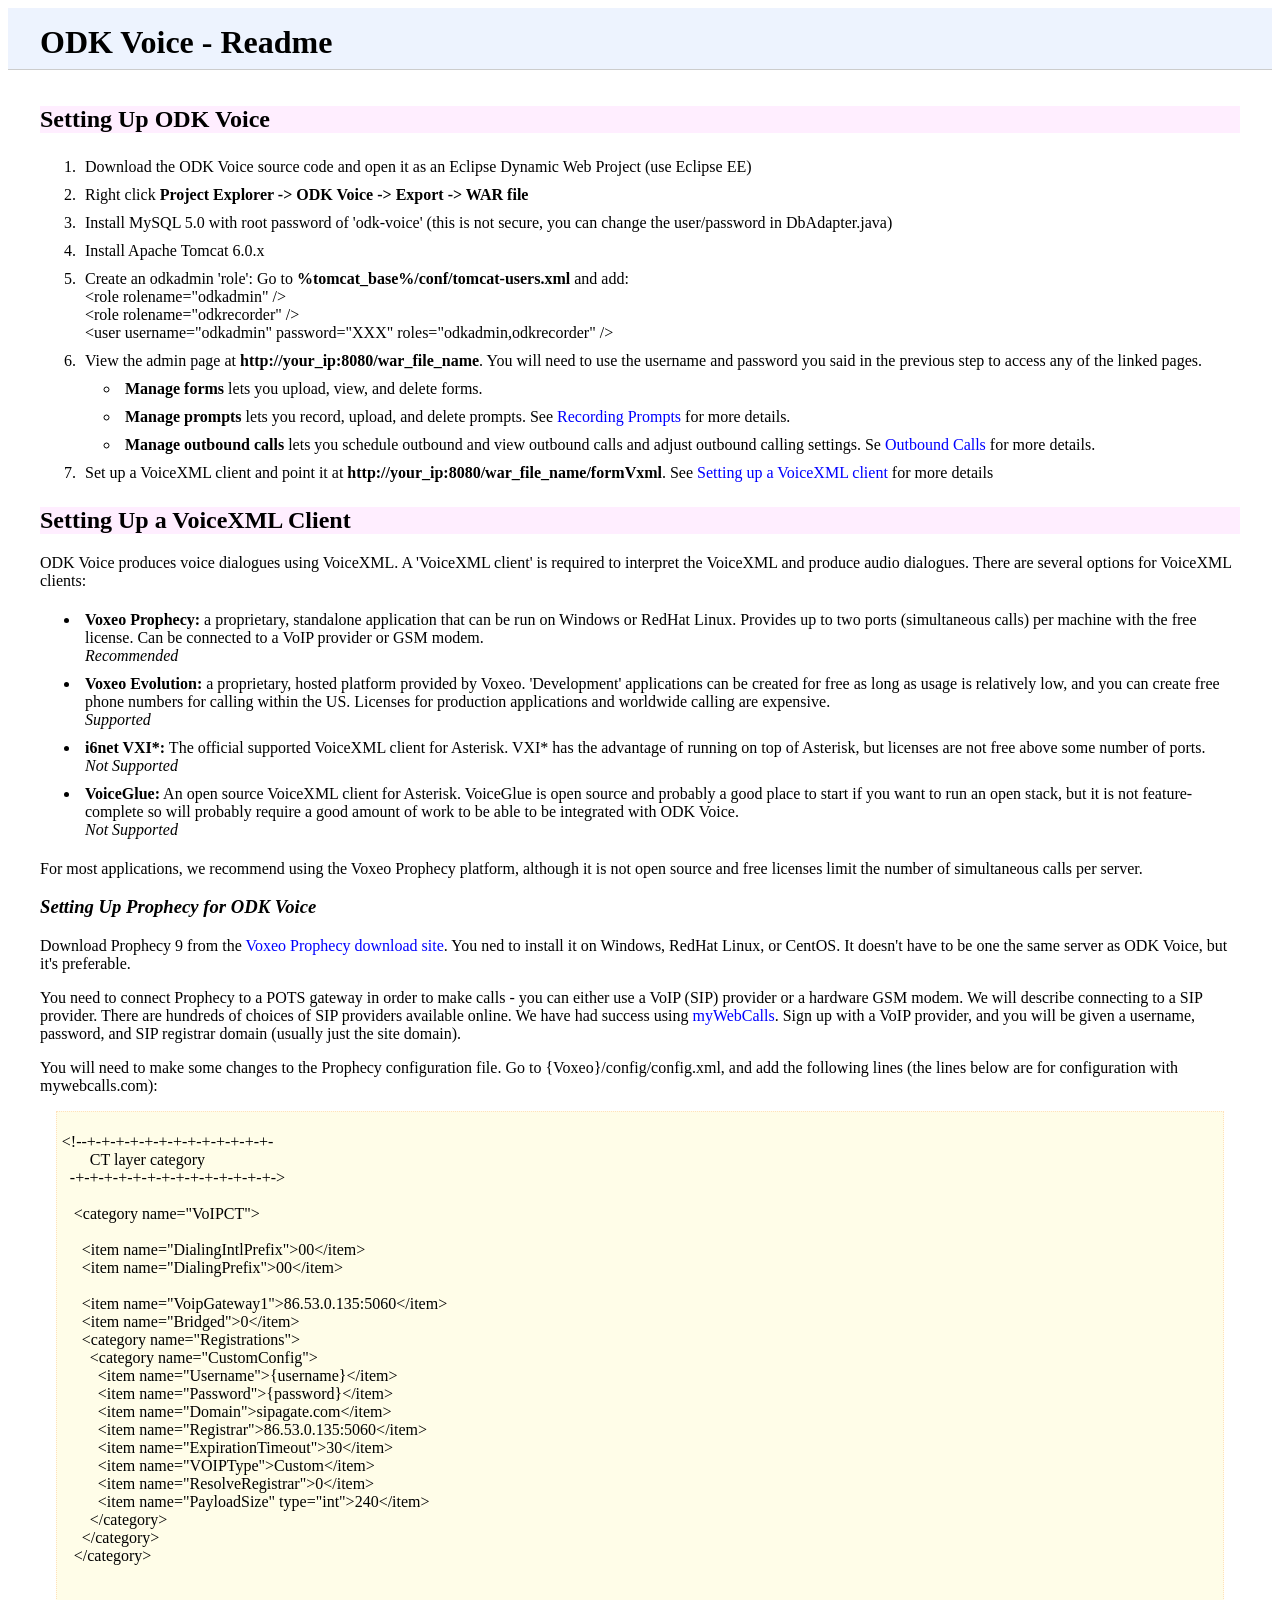
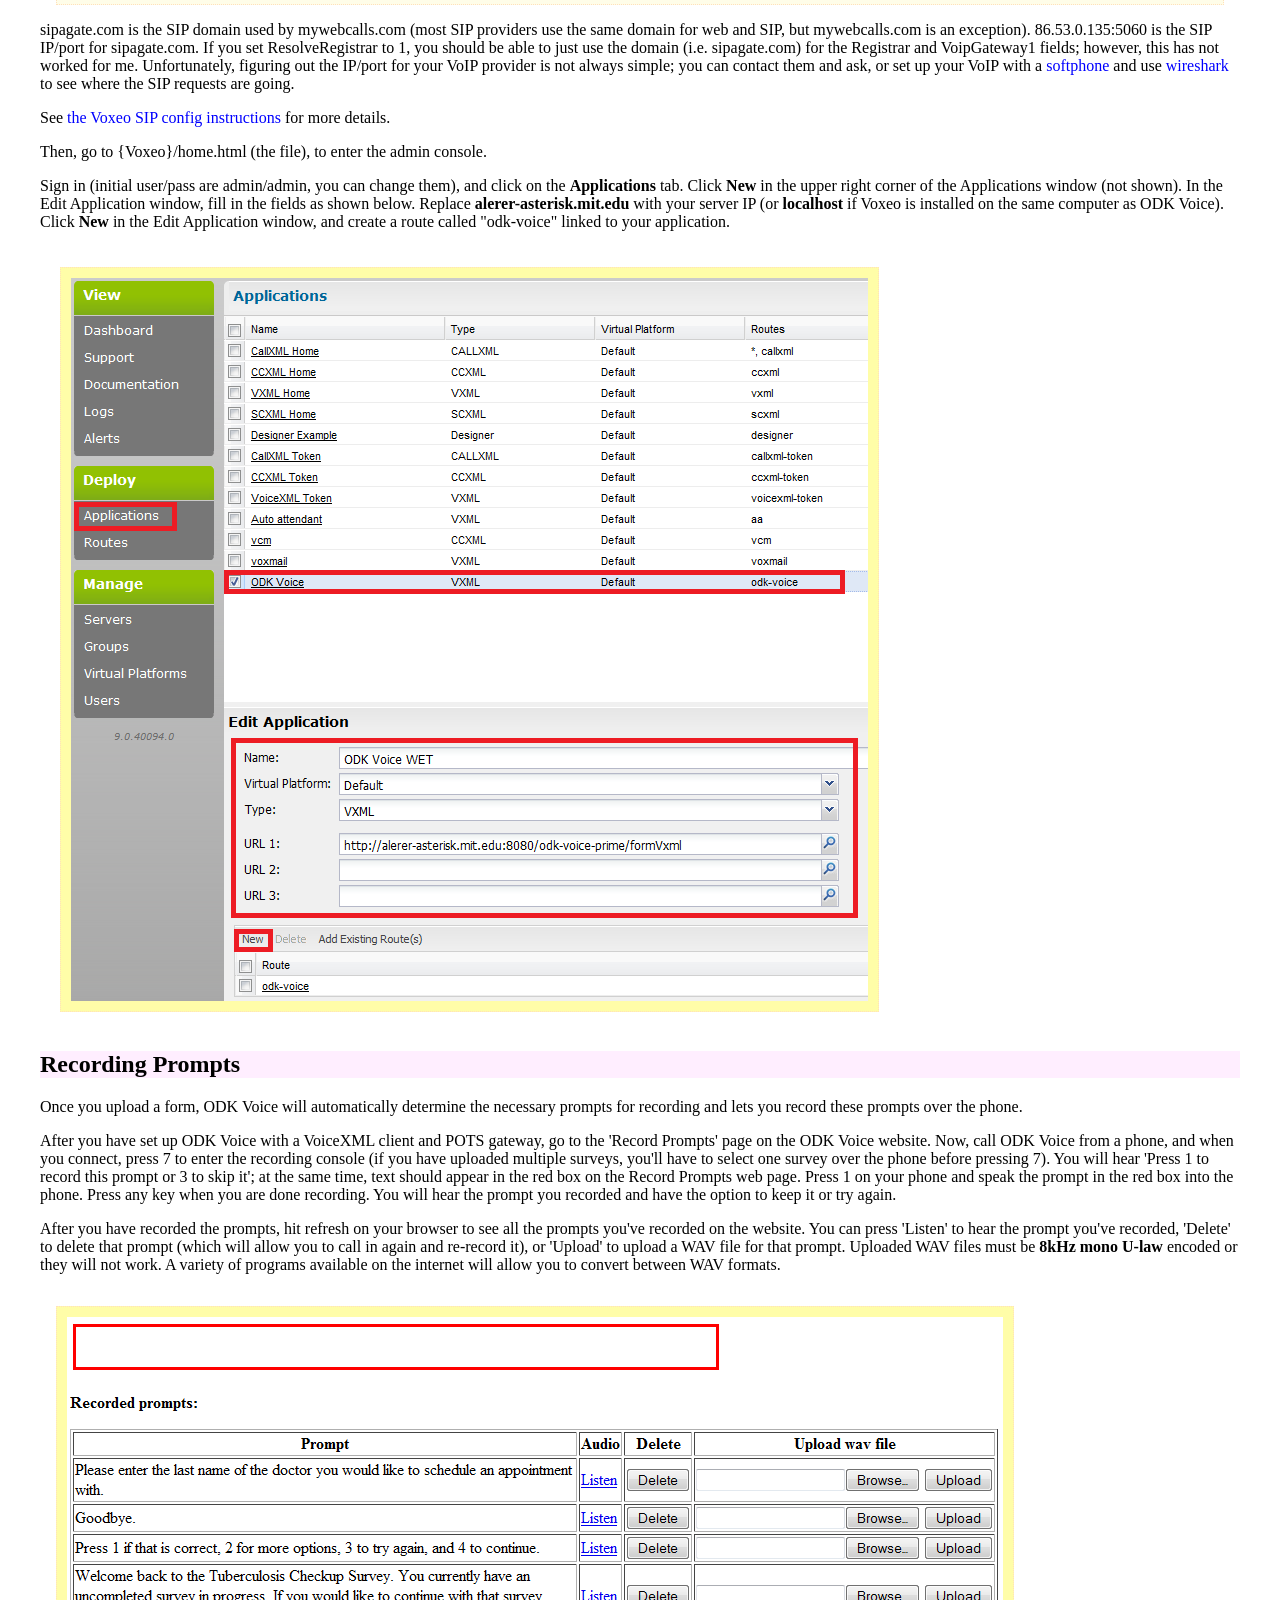
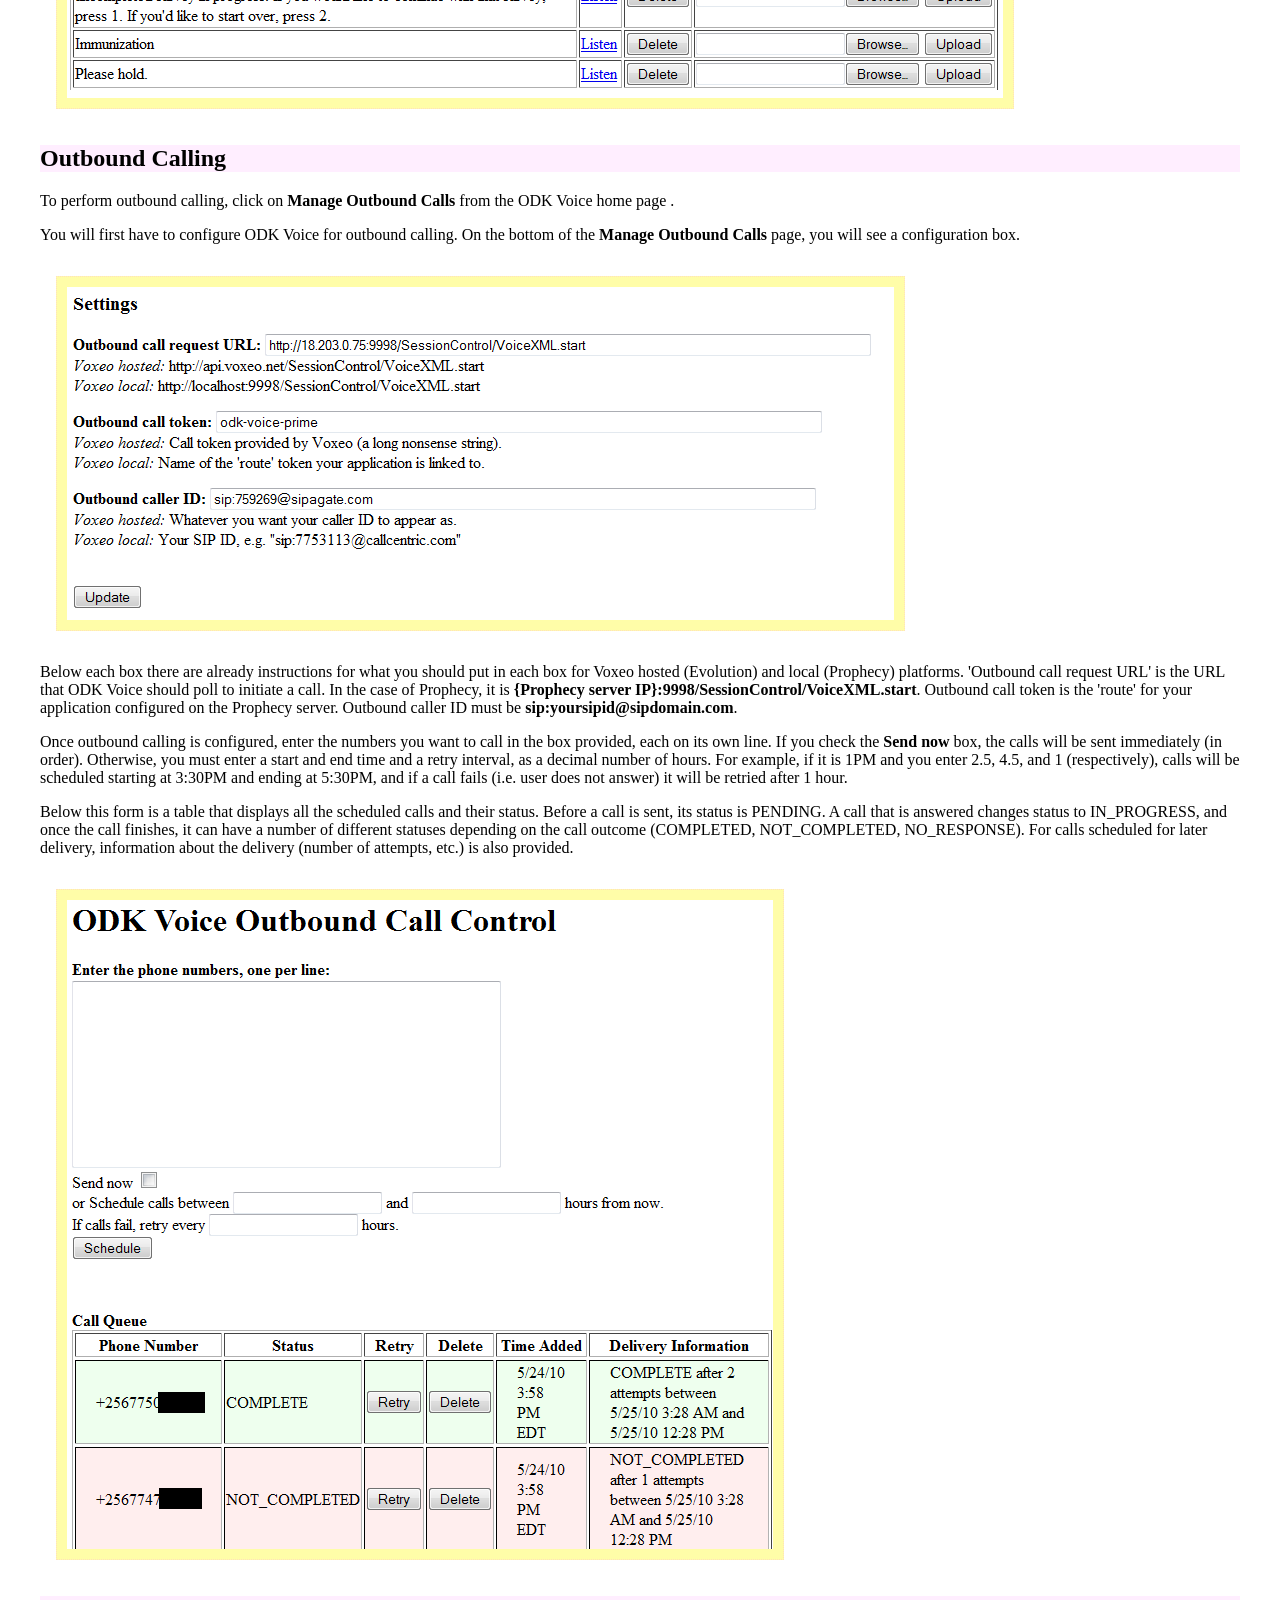
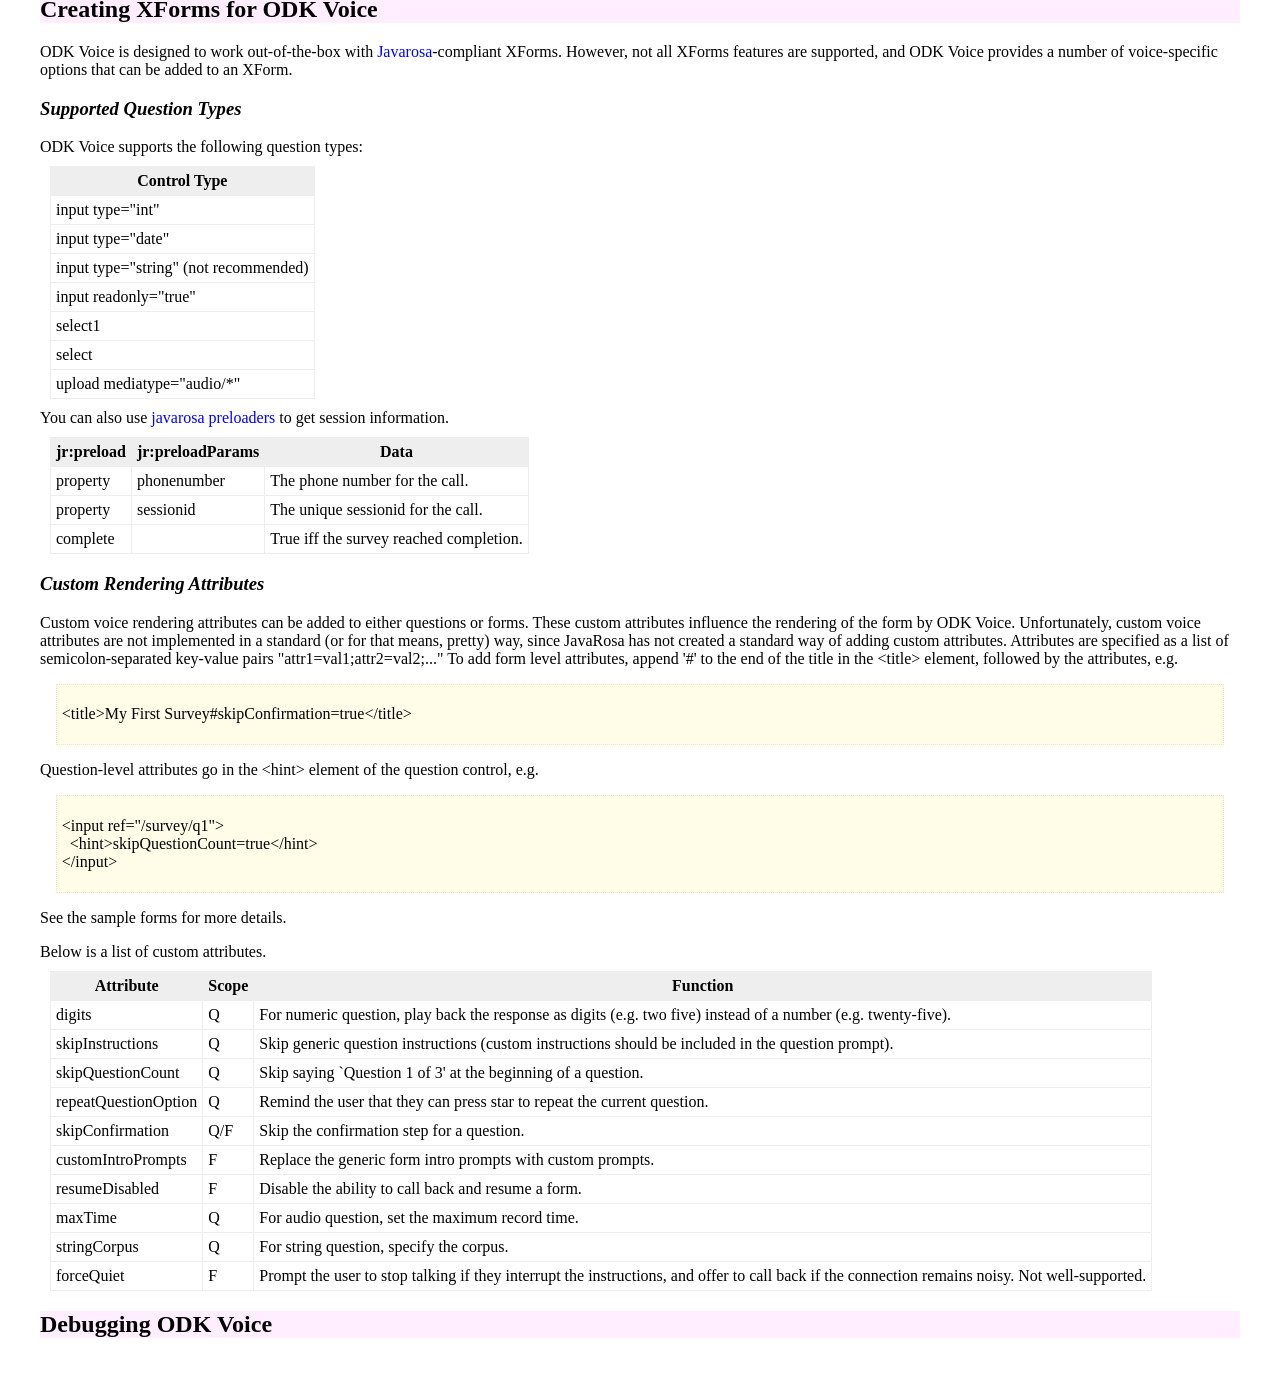
==== commit 68a06ea5: "(no commit message)" ====
--- a/war/doc/help.html
+++ b/war/doc/help.html
@@ -18,9 +18,9 @@
 <li>Install MySQL 5.0 with root password of 'odk-voice' (this is not secure, you can change the user/password in DbAdapter.java)</li>
 <li>Install Apache Tomcat 6.0.x</li>
 <li>Create an odkadmin 'role': Go to <b>%tomcat_base%/conf/tomcat-users.xml</b> and add: <br/>
-&lt;role rolename="odkadmin"&gt; <br/>
-&lt;role rolename="odkrecorder"&gt; <br/>
-&lt;user username="odkadmin" password="XXX" roles="odkadmin,odkrecorder"&gt;
+&lt;role rolename="odkadmin" /&gt; <br/>
+&lt;role rolename="odkrecorder" /&gt; <br/>
+&lt;user username="odkadmin" password="XXX" roles="odkadmin,odkrecorder" /&gt;
 </li>
 <li>View the admin page at <b>http://your_ip:8080/war_file_name</b>. You will need to use the username and password you said in the previous step to access any of the linked pages.</li>
 <ul>
